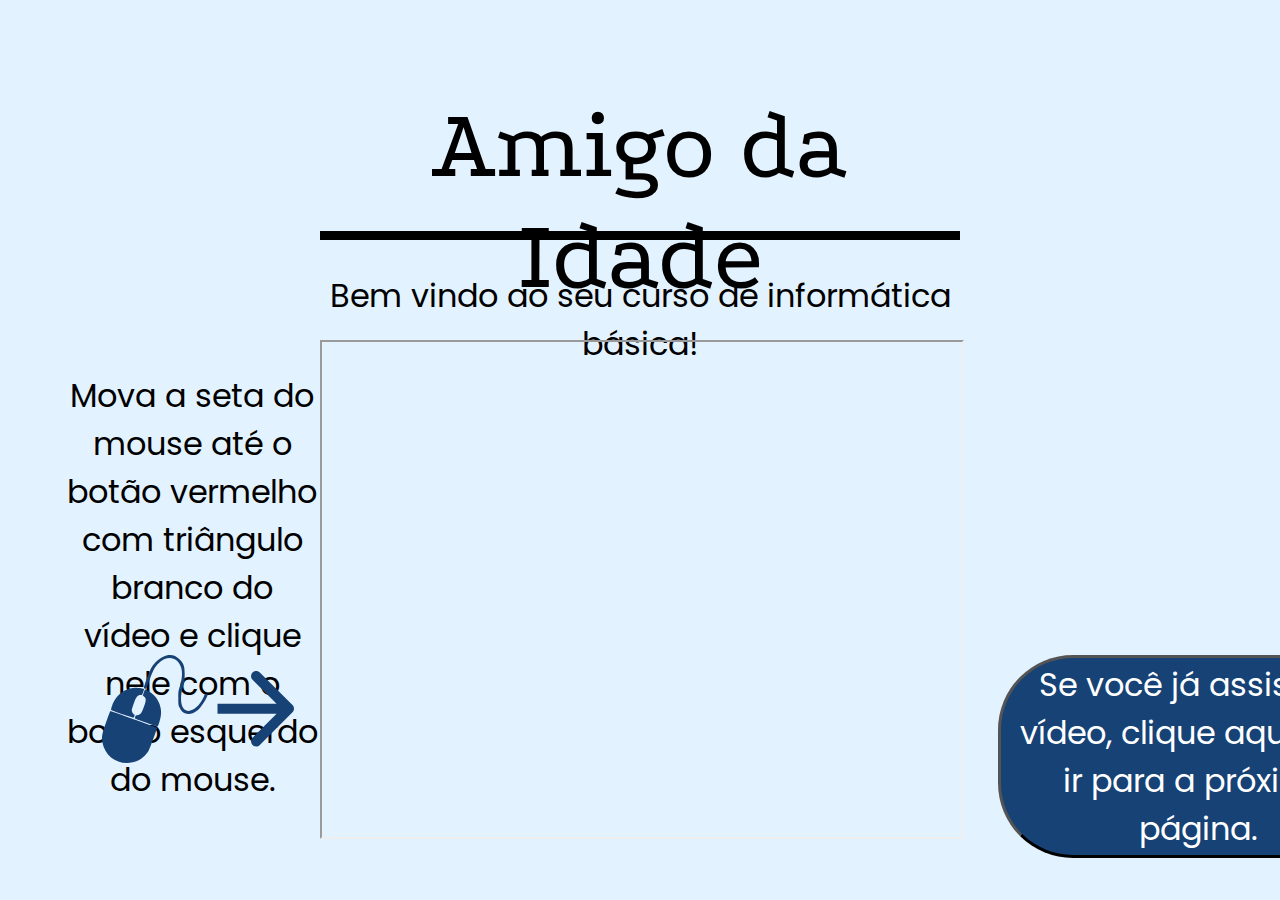
==== index.html @ 21ca87be "initial code" ====
<!DOCTYPE html>
<html lang="en">
<head>
    <meta charset="UTF-8">
    <meta http-equiv="X-UA-Compatible" content="IE=edge">
    <meta name="viewport" content="width=device-width, initial-scale=1.0">

    <link rel="preconnect" href="https://fonts.googleapis.com">
    <link rel="preconnect" href="https://fonts.gstatic.com" crossorigin>
    <link href="https://fonts.googleapis.com/css2?family=Poppins:wght@600&display=swap" rel="stylesheet"> 
    <link href="https://fonts.googleapis.com/css2?family=Podkova:wght@500&family=Poppins:wght@600&display=swap" rel="stylesheet"> 
    <!--    
    font-family: 'Podkova', serif;
    font-family: 'Poppins', sans-serif;
    -->
    <link rel="stylesheet" type="text/css" href="styles/index.css" media="screen" />
    <title>Document</title>
</head>
<body>
    <p id="title-box">Amigo da Idade</p>
    <p id="text-under-title" class="text-boxes">Bem vindo ao seu curso de informática básica!</p>
    <p id="text-left" class="text-boxes">Mova a seta do mouse até o botão vermelho com triângulo branco do vídeo e clique nele com o botão esquerdo do mouse.</p>
    <img id="mouse-indicator" src="images/mouse-indicator.svg" alt="mouse-indicator">
    <button id="next-button" class="text-boxes" onclick="location.href = 'home.html';">Se você já assistiu o vídeo, clique aqui para ir para a próxima página.</button>
     
    <!--    
    <iframe id=video
    src="https://www.youtube.com/embed/bxqLsrlakK8" 
    title="YouTube video player" frameborder="0" 
    allow="accelerometer; autoplay; clipboard-write; encrypted-media; gyroscope; picture-in-picture" allowfullscreen>
    </iframe> 
    -->
    <iframe id=video width="420" height="315"
    src="https://www.youtube.com/embed/bxqLsrlakK8">
    </iframe> 

</body>
</html>
---- styles/index.css ----
#title-box{
    grid-area: title;

    font-family: 'Podkova', serif;
    font-size: 100px;

    text-align: center;
    
    border-bottom: 9px;
    border-top: 0px;
    border-left: 0px;
    border-right: 0px;
    border-color: black;
    border-style:solid;

    margin-bottom: 0px;
    margin-top: 0px;
}

#text-under-title{
    grid-area: under-title;
}

#text-left{
    grid-area: left;
}

#mouse-indicator{
    grid-area: mouse;
    width: 15vw;
    margin-left: 3vw;
}

#video{
    grid-area: video;
    height:55vh;
    width: 50vw;
}

#next-button{
    grid-area: next;

    margin-left: 3vw;

    box-shadow: 0px;
    background-color: #174276;
    color: white;

    border-color: black;
    border-width: 3px;

    width: 400px;
    height: 203px;
    border-radius: 75px;

    cursor: pointer;
}

.text-boxes{
    text-align: center;

    font-family: 'Poppins', serif;
    font-size: 32px;
}

body{
    background-color:#e3f2ff;
    
    margin-top: 10vh;
    margin-left: 5vw;
    margin-right: 5vw;
    
    display: grid;

    grid-template-columns: 20vw 50vw 20vw;
    grid-template-rows: 150px 100px 35vh 20vh;
    grid-template-areas: 
    ". title ."
    ". under-title ."
    "left video ."
    "mouse video next"
}
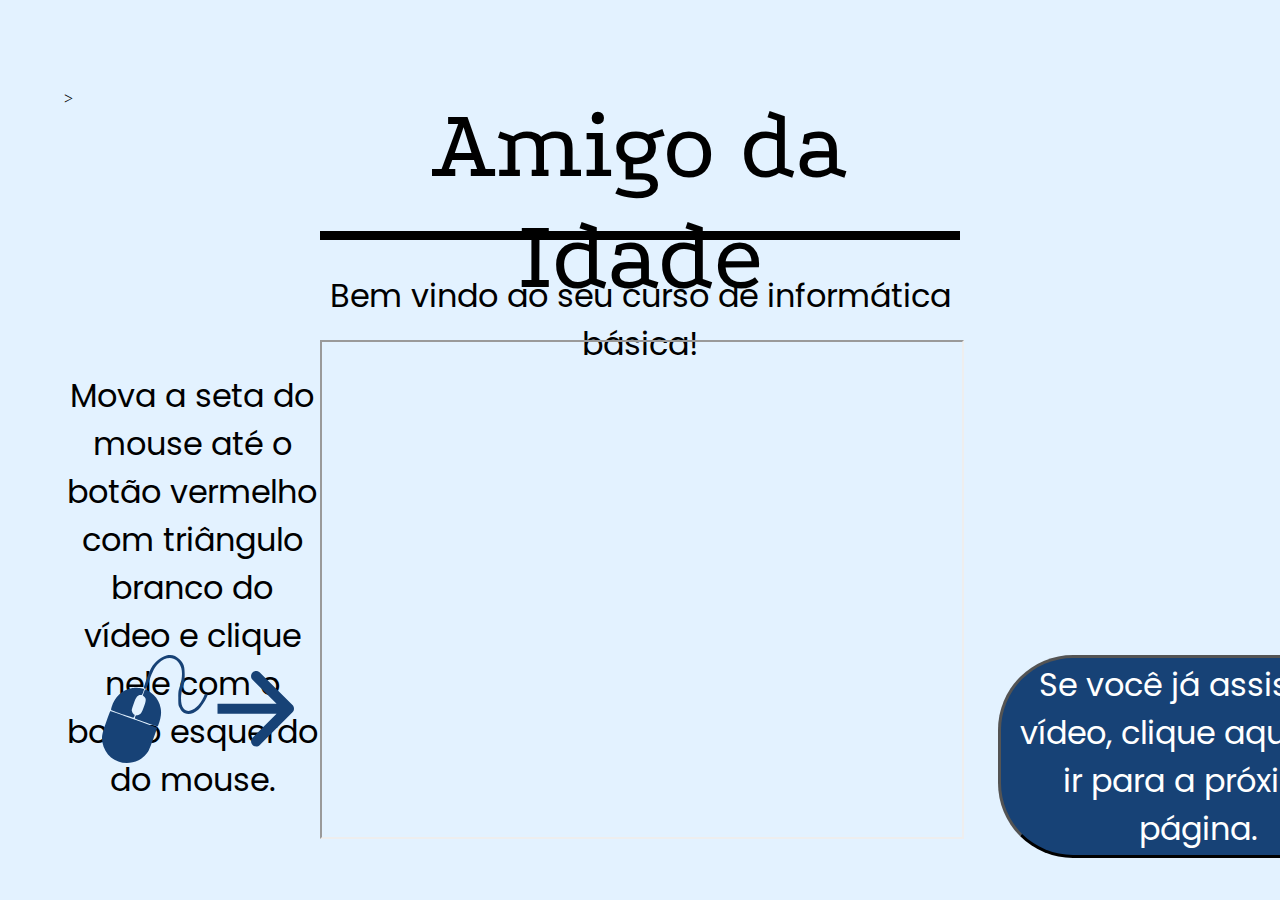
==== commit 6ab13a90: "Updating Frontend" ====
--- a/index.html
+++ b/index.html
@@ -31,7 +31,8 @@
     </iframe> 
     -->
     <iframe id=video width="420" height="315"
-    src="https://www.youtube.com/embed/bxqLsrlakK8">
+    src="https://www.youtube.com/embed/bxqLsrlakK8" 
+    allow="accelerometer; autoplay; clipboard-write; encrypted-media; gyroscope; picture-in-picture" allowfullscreen></iframe>>
     </iframe> 
 
 </body>
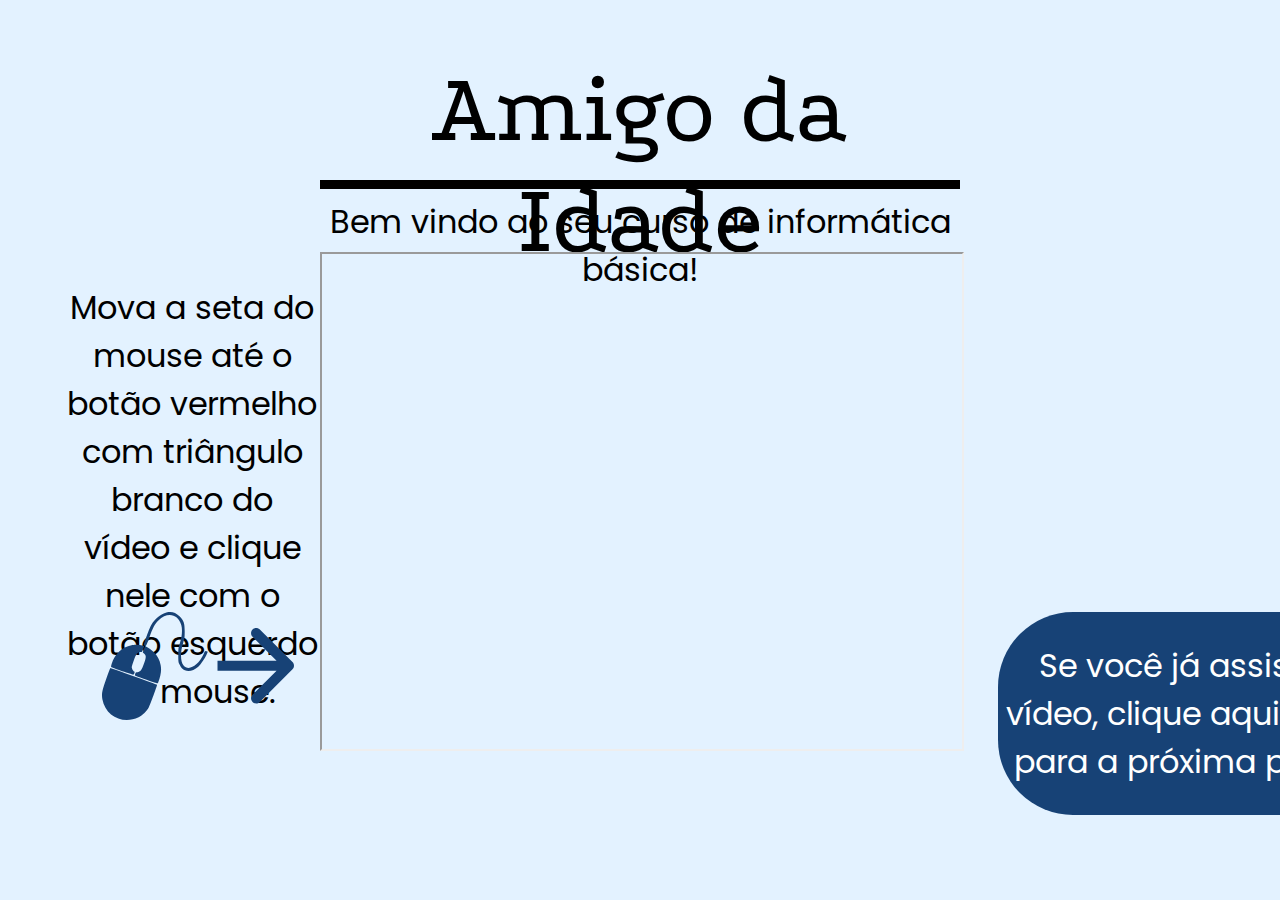
==== commit b56ecd6c: "Updating Frontend" ====
--- a/index.html
+++ b/index.html
@@ -32,7 +32,7 @@
     -->
     <iframe id=video width="420" height="315"
     src="https://www.youtube.com/embed/bxqLsrlakK8" 
-    allow="accelerometer; autoplay; clipboard-write; encrypted-media; gyroscope; picture-in-picture" allowfullscreen></iframe>>
+    allow="accelerometer; autoplay; clipboard-write; encrypted-media; gyroscope; picture-in-picture" allowfullscreen></iframe>
     </iframe> 
 
 </body>
--- a/styles/index.css
+++ b/styles/index.css
@@ -19,6 +19,7 @@
 
 #text-under-title{
     grid-area: under-title;
+    margin: 1vh;
 }
 
 #text-left{
@@ -47,13 +48,19 @@
     color: white;
 
     border-color: black;
-    border-width: 3px;
+    border: 0 solid #000000;
 
     width: 400px;
     height: 203px;
     border-radius: 75px;
+    transition-duration: 0.4s;
+    cursor: pointer;
+}
 
-    cursor: pointer;
+#next-button:hover{
+    background-color: #276ec4; 
+    box-shadow: 0 12px 16px 0 rgba(0,0,0,0.24), 0 17px 50px 0 rgba(0,0,0,0.19);
+    
 }
 
 .text-boxes{
@@ -66,17 +73,18 @@
 body{
     background-color:#e3f2ff;
     
-    margin-top: 10vh;
+    margin-top: 6vh;
     margin-left: 5vw;
     margin-right: 5vw;
     
     display: grid;
 
     grid-template-columns: 20vw 50vw 20vw;
-    grid-template-rows: 150px 100px 35vh 20vh;
+    grid-template-rows: 15vh 7vh 20vh 20vh 20vh;
     grid-template-areas: 
     ". title ."
     ". under-title ."
     "left video ."
+    "left video ."
     "mouse video next"
 }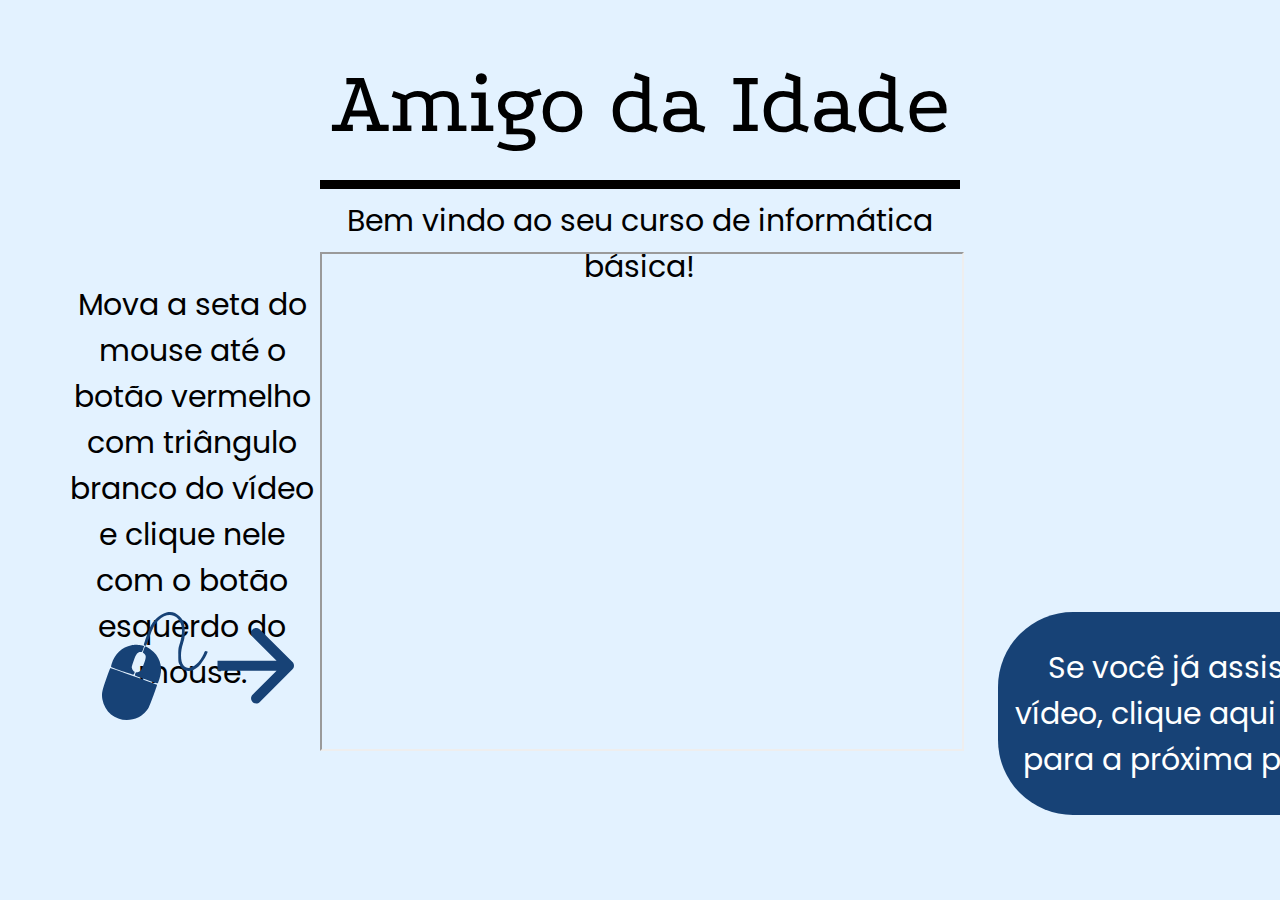
==== commit 98d7bf9c: "updating frontend" ====
--- a/index.html
+++ b/index.html
@@ -9,27 +9,18 @@
     <link rel="preconnect" href="https://fonts.gstatic.com" crossorigin>
     <link href="https://fonts.googleapis.com/css2?family=Poppins:wght@600&display=swap" rel="stylesheet"> 
     <link href="https://fonts.googleapis.com/css2?family=Podkova:wght@500&family=Poppins:wght@600&display=swap" rel="stylesheet"> 
-    <!--    
-    font-family: 'Podkova', serif;
-    font-family: 'Poppins', sans-serif;
-    -->
+    
     <link rel="stylesheet" type="text/css" href="styles/index.css" media="screen" />
-    <title>Document</title>
+    <link rel="shortcut icon" href="images/icon_AmigoDaIdade.ico" type="image/x-icon">
+    <title>Amigo da Idade</title>
 </head>
 <body>
     <p id="title-box">Amigo da Idade</p>
     <p id="text-under-title" class="text-boxes">Bem vindo ao seu curso de informática básica!</p>
     <p id="text-left" class="text-boxes">Mova a seta do mouse até o botão vermelho com triângulo branco do vídeo e clique nele com o botão esquerdo do mouse.</p>
     <img id="mouse-indicator" src="images/mouse-indicator.svg" alt="mouse-indicator">
-    <button id="next-button" class="text-boxes" onclick="location.href = 'home.html';">Se você já assistiu o vídeo, clique aqui para ir para a próxima página.</button>
+    <button id="next-button" class="text-boxes" onclick="location.href = 'indice.html';">Se você já assistiu o vídeo, clique aqui para ir para a próxima página.</button>
      
-    <!--    
-    <iframe id=video
-    src="https://www.youtube.com/embed/bxqLsrlakK8" 
-    title="YouTube video player" frameborder="0" 
-    allow="accelerometer; autoplay; clipboard-write; encrypted-media; gyroscope; picture-in-picture" allowfullscreen>
-    </iframe> 
-    -->
     <iframe id=video width="420" height="315"
     src="https://www.youtube.com/embed/bxqLsrlakK8" 
     allow="accelerometer; autoplay; clipboard-write; encrypted-media; gyroscope; picture-in-picture" allowfullscreen></iframe>
--- a/styles/index.css
+++ b/styles/index.css
@@ -2,7 +2,7 @@
     grid-area: title;
 
     font-family: 'Podkova', serif;
-    font-size: 100px;
+    font-size: 90px;
 
     text-align: center;
     
@@ -67,7 +67,7 @@
     text-align: center;
 
     font-family: 'Poppins', serif;
-    font-size: 32px;
+    font-size: 30px;
 }
 
 body{
